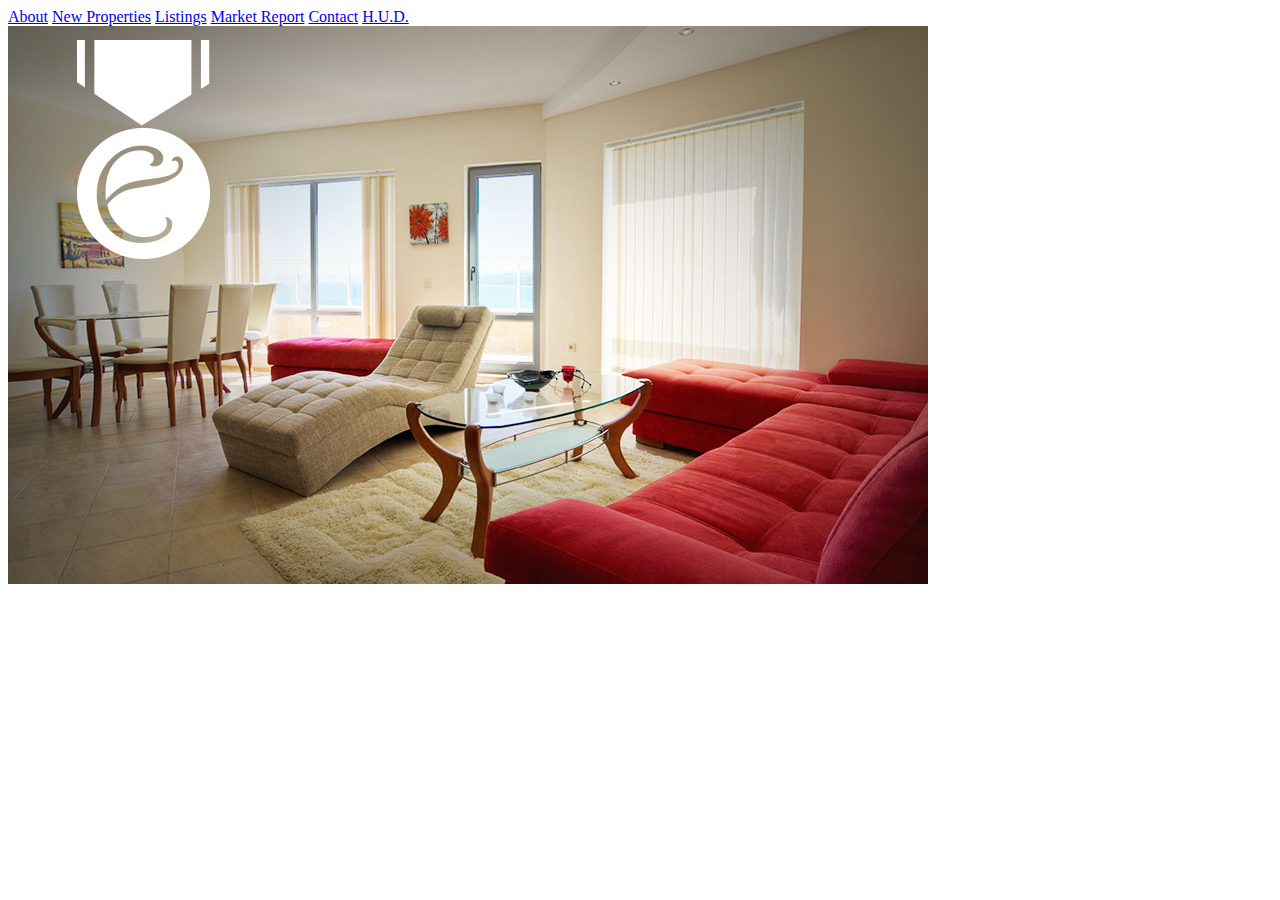
==== contact.html @ c594ded0 "added links to .html files" ====
<!DOCTYPE html>
<html lang= "en">
  <head>
    <meta charset="UTF-8">
    <title>Exceptional Realty Group - Luxury Homes - Contact</title>
  </head>
  <body>
    <a href="index.html">About</a>
    <a href="new-properties.html">New Properties</a>
    <a href="real-estate-listings.html">Listings</a>
    <a href="market-report.html">Market Report</a>
    <a href="contact.html">Contact</a>
    <a href="http://hud.gov" target='_blank'>H.U.D.</a>
    <img src="images/intro-pic.jpg" alt="a beautiful living room" title="Welcome to Exceptional Realty">
  </body>
</html>
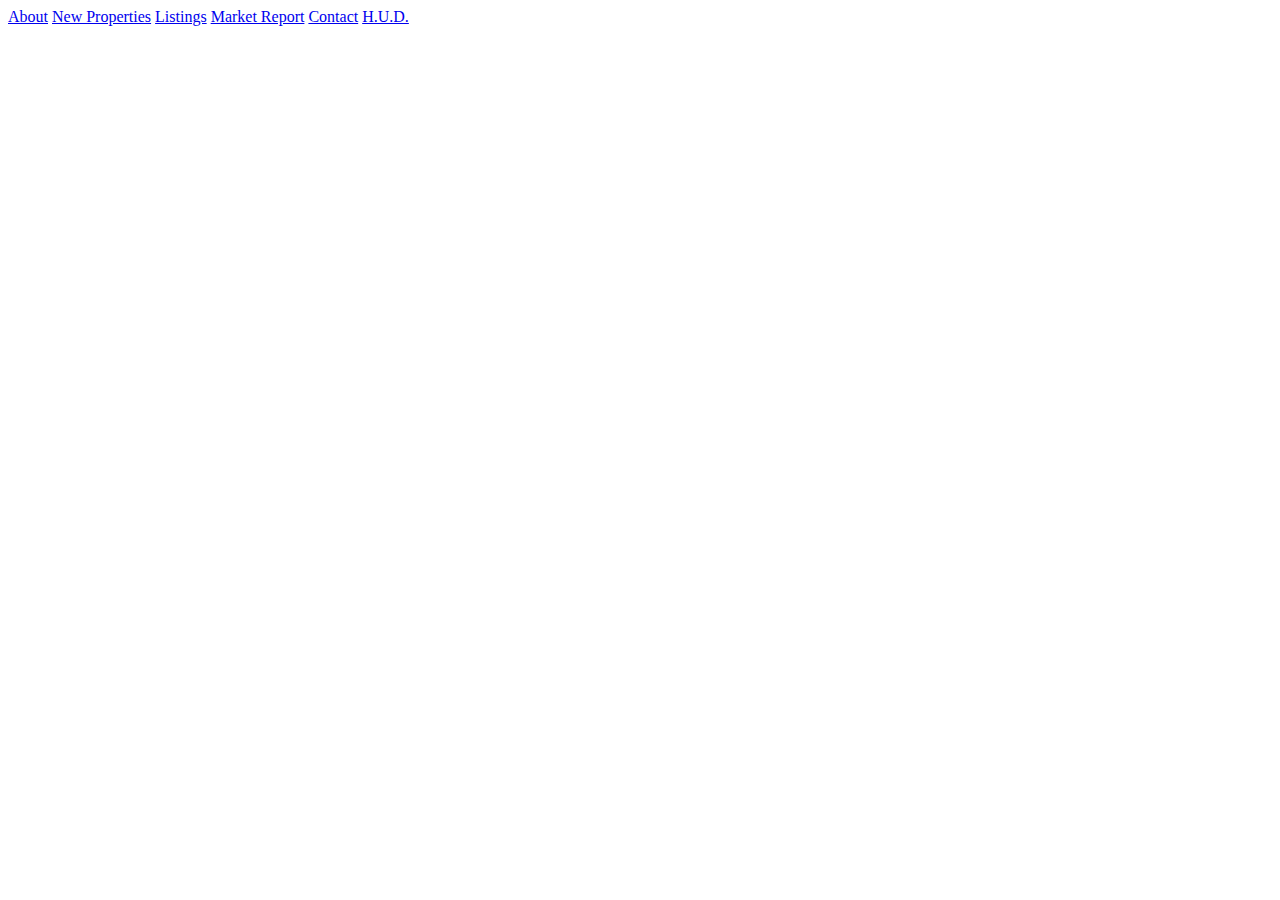
==== commit b2cbec15: "added links to new-properties.html" ====
--- a/contact.html
+++ b/contact.html
@@ -11,7 +11,6 @@
     <a href="market-report.html">Market Report</a>
     <a href="contact.html">Contact</a>
     <a href="http://hud.gov" target='_blank'>H.U.D.</a>
-    <img src="images/intro-pic.jpg" alt="a beautiful living room" title="Welcome to Exceptional Realty">
   </body>
 </html>
     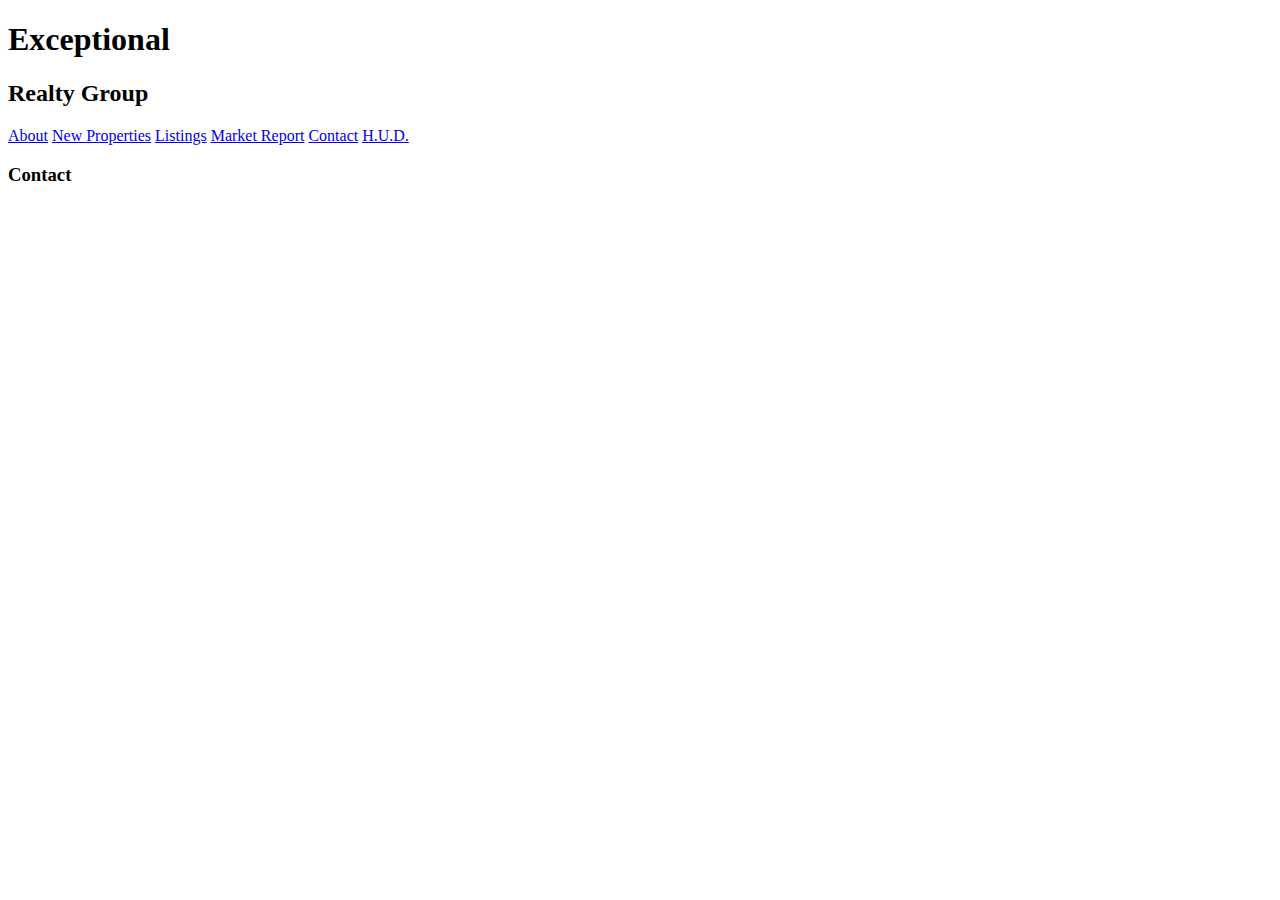
==== commit e76f5f70: "add google map to contact page" ====
--- a/contact.html
+++ b/contact.html
@@ -5,12 +5,18 @@
     <title>Exceptional Realty Group - Luxury Homes - Contact</title>
   </head>
   <body>
+    <h1>Exceptional</h1>
+    <h2>Realty Group</h2>
+  
     <a href="index.html">About</a>
     <a href="new-properties.html">New Properties</a>
     <a href="real-estate-listings.html">Listings</a>
     <a href="market-report.html">Market Report</a>
     <a href="contact.html">Contact</a>
     <a href="http://hud.gov" target='_blank'>H.U.D.</a>
+    
+    <h3>Contact</h3>
+    <iframe src="https://www.google.com/maps/embed?pb=!1m18!1m12!1m3!1d12099.799101708826!2d-74.00653296284743!3d40.69710376933456!2m3!1f0!2f0!3f0!3m2!1i1024!2i768!4f13.1!3m3!1m2!1s0x89c25a47df06b185%3A0xc889234bc07c42ee!2sBrooklyn+Heights%2C+Brooklyn%2C+NY!5e0!3m2!1sen!2sus!4v1540517749624" width="425" height="350" frameborder="0" style="border:0" allowfullscreen></iframe>
   </body>
 </html>
     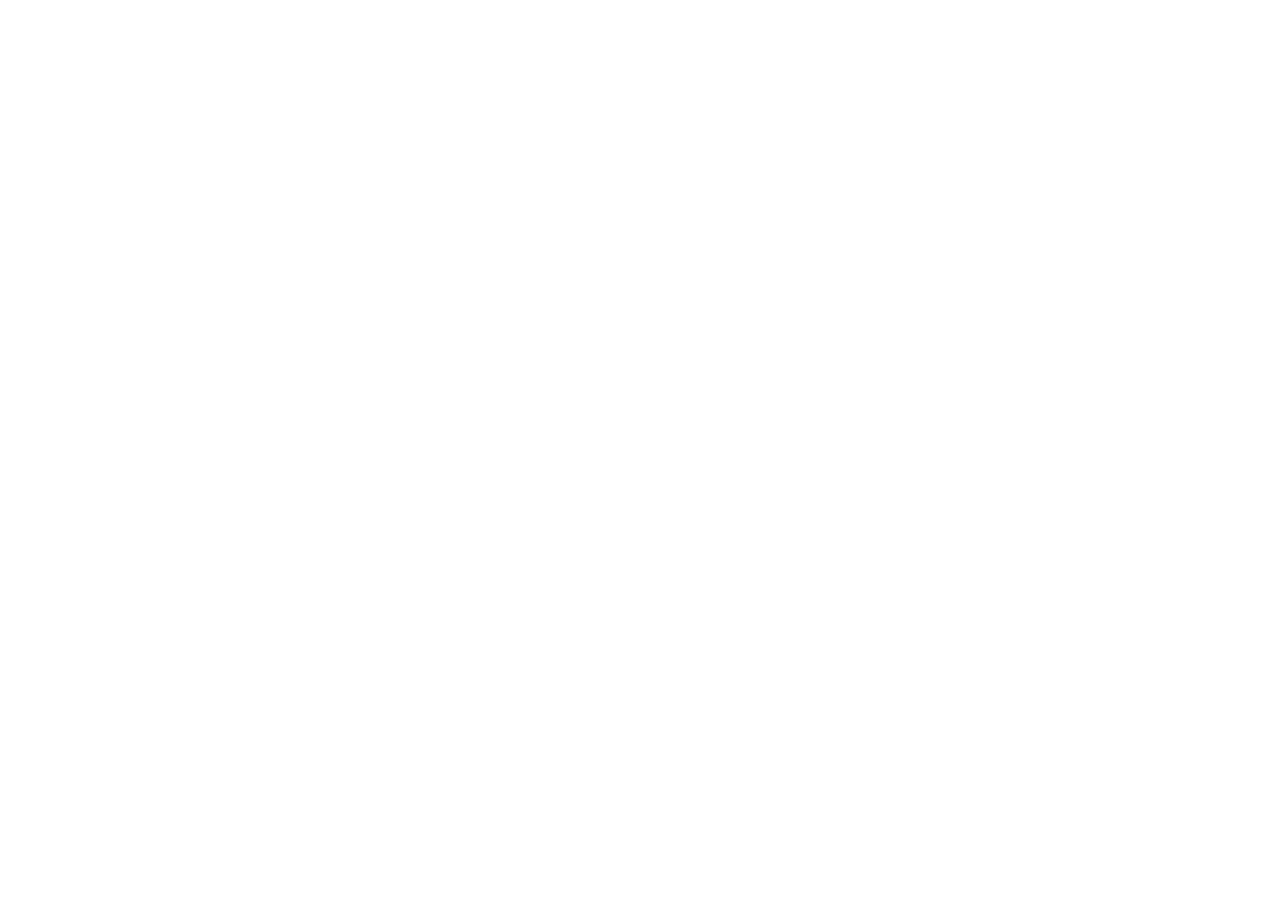
==== commit 379a994d: "add css style to all pages" ====
--- a/contact.html
+++ b/contact.html
@@ -3,20 +3,17 @@
   <head>
     <meta charset="UTF-8">
     <title>Exceptional Realty Group - Luxury Homes - Contact</title>
+    <link rel="stylesheet" href="css/style.css">
+    <link rel="stylesheet" href="https://cdnjs.cloudflare.com/ajax/libs/normalize/8.0.0/normalize.min.css">
+    <script src="https://cdnjs.cloudflare.com/ajax/libs/modernizr/2.8.3/modernizr.min.js">
   </head>
   <body>
-    <h1>Exceptional</h1>
-    <h2>Realty Group</h2>
-  
     <a href="index.html">About</a>
     <a href="new-properties.html">New Properties</a>
     <a href="real-estate-listings.html">Listings</a>
     <a href="market-report.html">Market Report</a>
     <a href="contact.html">Contact</a>
     <a href="http://hud.gov" target='_blank'>H.U.D.</a>
-    
-    <h3>Contact</h3>
-    <iframe src="https://www.google.com/maps/embed?pb=!1m18!1m12!1m3!1d12099.799101708826!2d-74.00653296284743!3d40.69710376933456!2m3!1f0!2f0!3f0!3m2!1i1024!2i768!4f13.1!3m3!1m2!1s0x89c25a47df06b185%3A0xc889234bc07c42ee!2sBrooklyn+Heights%2C+Brooklyn%2C+NY!5e0!3m2!1sen!2sus!4v1540517749624" width="425" height="350" frameborder="0" style="border:0" allowfullscreen></iframe>
   </body>
 </html>
     --- a/css/style.css
+++ b/css/style.css
@@ -0,0 +1,50 @@
+p {
+  font-size: 1em;
+  line-height: 1.5em;
+}
+
+figcaption {
+  font-weight: normal;
+  font-size: 0.75em;
+  line-height: 1.5em;
+  font-family: Georgia, "New Times New Roman", serif;
+  /* The above can be written as: font: normal 0.75em/1.5em Georgia, "New Times Roman", serif; */
+  color: #777;
+  text-align: right;
+}
+
+/* class selector(applied to as many elements as you like) */
+.milk-text {
+  font: bold 2.6em "Georgia", serif;
+  text-shadow: 0 2px 3px #000;
+  color: white;
+}
+
+/* id selector(apply to one unique element per page) */
+#logo {
+  background: aqua;
+}
+
+/* descendent selector */
+#logo h1 {
+  font-family: cursive;
+}
+
+#logo h2 {
+  font-family: serif;
+}
+
+/* psudo selector */
+#details a:link, #details a:visited {
+  color: black;
+  text-decoration: none;
+}
+
+#details a:hover {
+  color: black;
+  text-decoration: underline;
+}
+
+#details a:active {
+  color: red;
+}